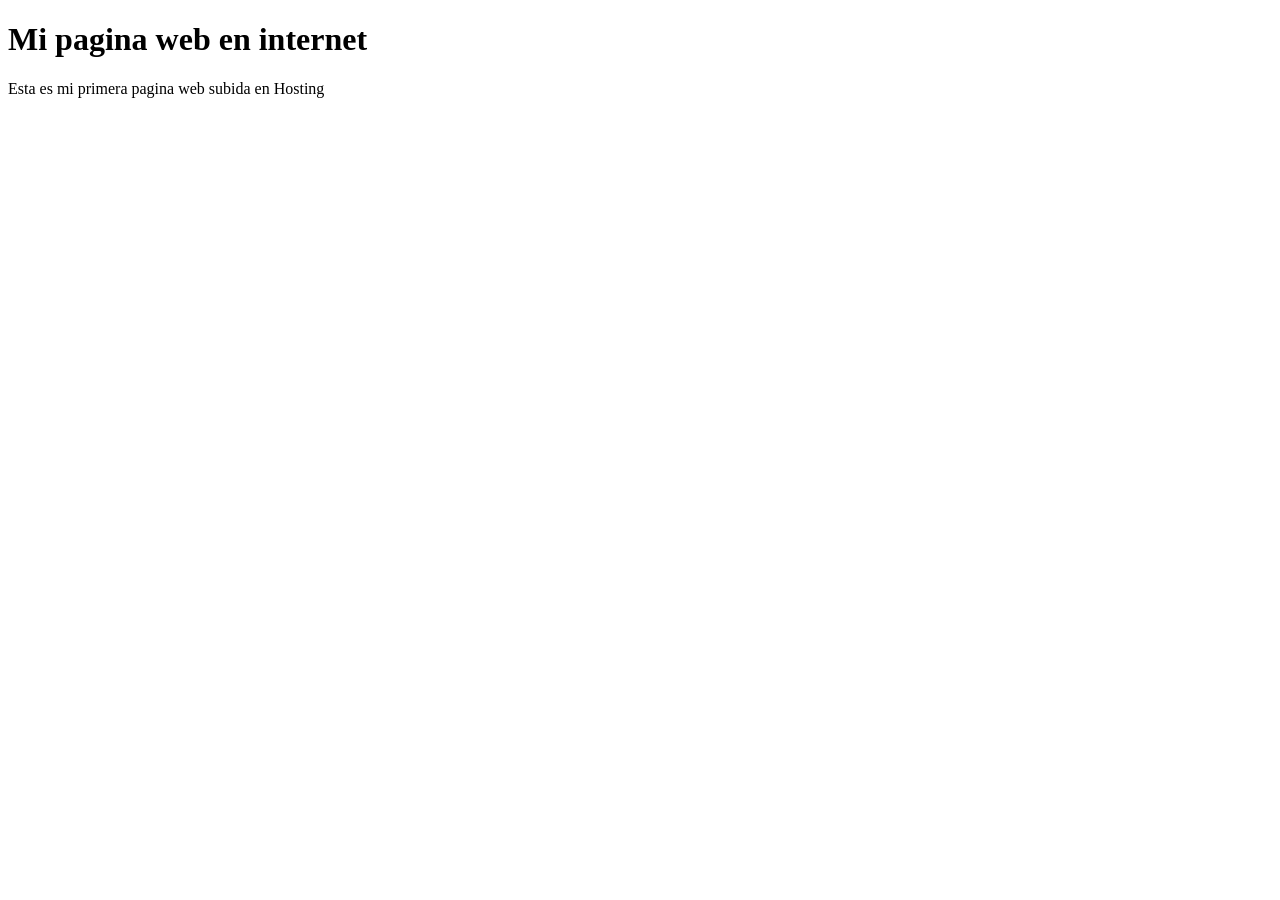
==== index.html @ ed9a83fc "Create index.html" ====
<!DOCTYPE html>
<html lang="en">
<head>
    <meta charset="UTF-8">
    <meta name="viewport" content="width=device-width, initial-scale=1.0">
    <title>MyPages</title>
</head>
<body>
    <h1>Mi pagina web en internet</h1>
    <p>Esta es mi primera pagina web subida en Hosting</p>
  
  
</body>
</html>
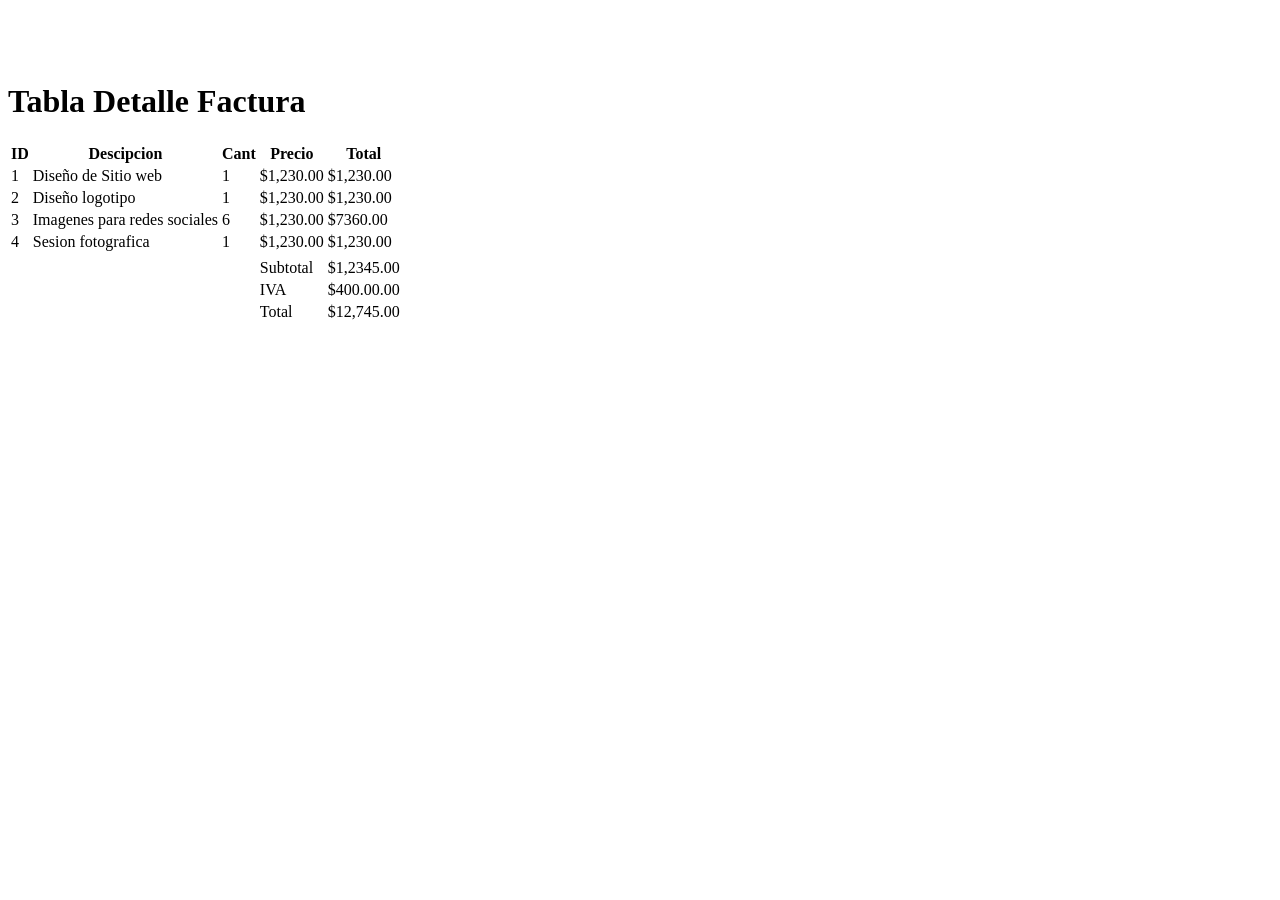
==== commit f18a72d5: "Add files via upload" ====
--- a/index.html
+++ b/index.html
@@ -1,14 +1,97 @@
-<!DOCTYPE html>
-<html lang="en">
-<head>
-    <meta charset="UTF-8">
-    <meta name="viewport" content="width=device-width, initial-scale=1.0">
-    <title>MyPages</title>
-</head>
-<body>
-    <h1>Mi pagina web en internet</h1>
-    <p>Esta es mi primera pagina web subida en Hosting</p>
-  
-  
-</body>
-</html>
+<!DOCTYPE html>
+<html lang="en">
+<head>
+    <meta charset="UTF-8">
+    <meta name="viewport" content="width=device-width, initial-scale=1.0">
+    <title>Pagina web</title>
+    <link rel="stylesheet" href="css/bootstrap.min.css">
+</head>
+<body>
+   <div class="container">
+    <br><br><br>
+    <h1>Tabla Detalle Factura</h1>
+    
+    <table class="table table-hover"> 
+
+        <thead class="table-success">
+            <th>ID</th>
+            <th>Descipcion</th>
+            <th>Cant</th>
+            <th>Precio</th>
+            <th>Total</th>
+
+    <tbody>
+
+     <tr>
+        <td>1</td>
+        <td>Diseño de Sitio web</td>
+        <td>1</td>
+        <td>$1,230.00</td>
+        <td>$1,230.00</td>
+     </tr>
+
+      <tr>
+        <td>2</td>
+        <td>Diseño logotipo</td>
+        <td>1</td>
+        <td>$1,230.00</td>
+        <td>$1,230.00</td>
+     </tr>
+
+      <tr>
+        <td>3</td>
+        <td>Imagenes para redes sociales</td>
+        <td>6</td>
+        <td>$1,230.00</td>
+        <td>$7360.00</td>
+     </tr>
+
+      <tr>
+        <td>4</td>
+        <td>Sesion fotografica</td>
+        <td>1</td>
+        <td>$1,230.00</td>
+        <td>$1,230.00</td>
+     </tr>
+
+      <tr>
+        <td></td>
+        <td></td>
+        <td></td>
+        <td></td>
+        <td></td>
+     </tr>
+<tfoot>
+     <tr>
+        <td colspan="3"></td>
+        <td>Subtotal</td>
+        <td>$1,2345.00</td> 
+     </tr>
+
+     <tr>
+        <td colspan="3"></td>
+        <td>IVA</td>
+        <td>$400.00.00</td> 
+     </tr>
+
+     <tr>
+        <td colspan="3"></td>
+        <td>Total</td>
+        <td class="table-warning">$12,745.00</td> 
+     </tr>
+</tfoot>
+
+    </tbody>
+    
+        </thead> 
+    </table>
+    
+    
+    
+    
+    
+    
+    
+    <script src="js/bootstrap.min.js"></script>
+</body>
+</html>
